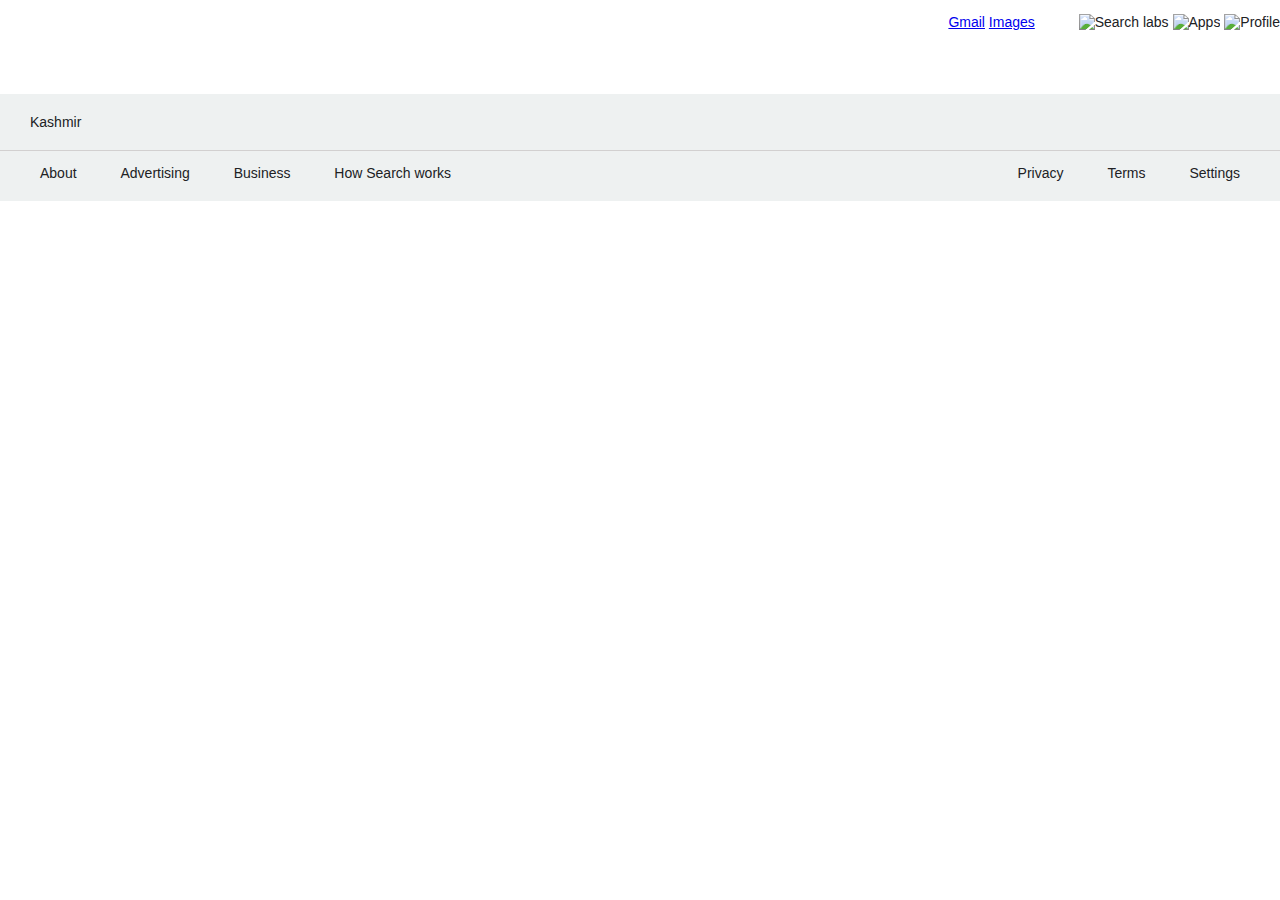
==== project2.html @ 9735eb07 "9/1" ====
<!DOCTYPE html>
<html lang="en">
  <head>
    <meta charset="UTF-8" />
    <meta name="viewport" content="width=device-width, initial-scale=1.0" />
    <title>homework</title>
    <link rel="stylesheet" href="project2.css" />
  </head>
  <body>
    <header>
      <div class="links">
        <ul>
          <li><a href="https://mail.google.com/">Gmail</a></li>
          <li><a href="https://www.google.co.in/imghp?hl=en&ogbl">Images </a></li>
        </ul>
      </div>
      <div class="icons">
        <ul>
          <li><img src="experiment.svg" alt="Search labs" /></li>
          <li><img src="apps.svg" alt="Apps" /></li>
          <li><img class="dp" src="profilepic.png" alt="Profile" /></li>
        </ul>
      </div>
    </header>
    <section>
      <div><img src="https://upload.wikimedia.org/wikipedia/commons/thumb/2/2f/Google_2015_logo.svg/2560px-Google_2015_logo.svg.png" alt="" /></div>
    </section>
    <footer>
      <p>Kashmir</p>

      <div>
        <ul>
          <li>About</li>
          <li>Advertising</li>
          <li>Business</li>
          <li>How Search works</li>
          <span>
            <li>Privacy</li>
            <li>Terms</li>
            <li>Settings</li>
          </span>
        </ul>
      </div>
    </footer>
  </body>
</html>
---- project2.css ----
body{
    margin: 0px;
    font-size: 14px;
    font-family: arial,sans-serif;
    color: #202124;
   
}
header{
    
    vertical-align: middle;
    align-items: center;
    float:right;
}
header ul{
    display: inline-block;
}
header li{
    display: inline-block;
}

.links{
    display: inline-block;
    
    }
.line a{
    padding: 0px 20px 0px 20px;
    margin:0px 20px 0px 20px;
}


.icons{
    display: inline-block; 

}
.dp{
    height: 30px; width:30px;
}









section div img {
    
    margin-top: 6%;
    margin-left: 40%;
    max-height: 10%;
    max-width :20%;
    min-height: auto;
    min-width: auto;
    object-position: bottom;
    }




footer{
    margin: 0px;
    background-color: rgb(238, 241, 241);
}
footer p {
    padding: 20px 0px 20px 30px;
    border-bottom: 1px solid rgb(210, 208, 208);
}
footer ul{
    list-style-type: none;
    display: inline;
    
}
footer li{
    padding: 0px 40px 20px 0px;
    display: inline-block;
    


}  
footer span{
    float: right;
}
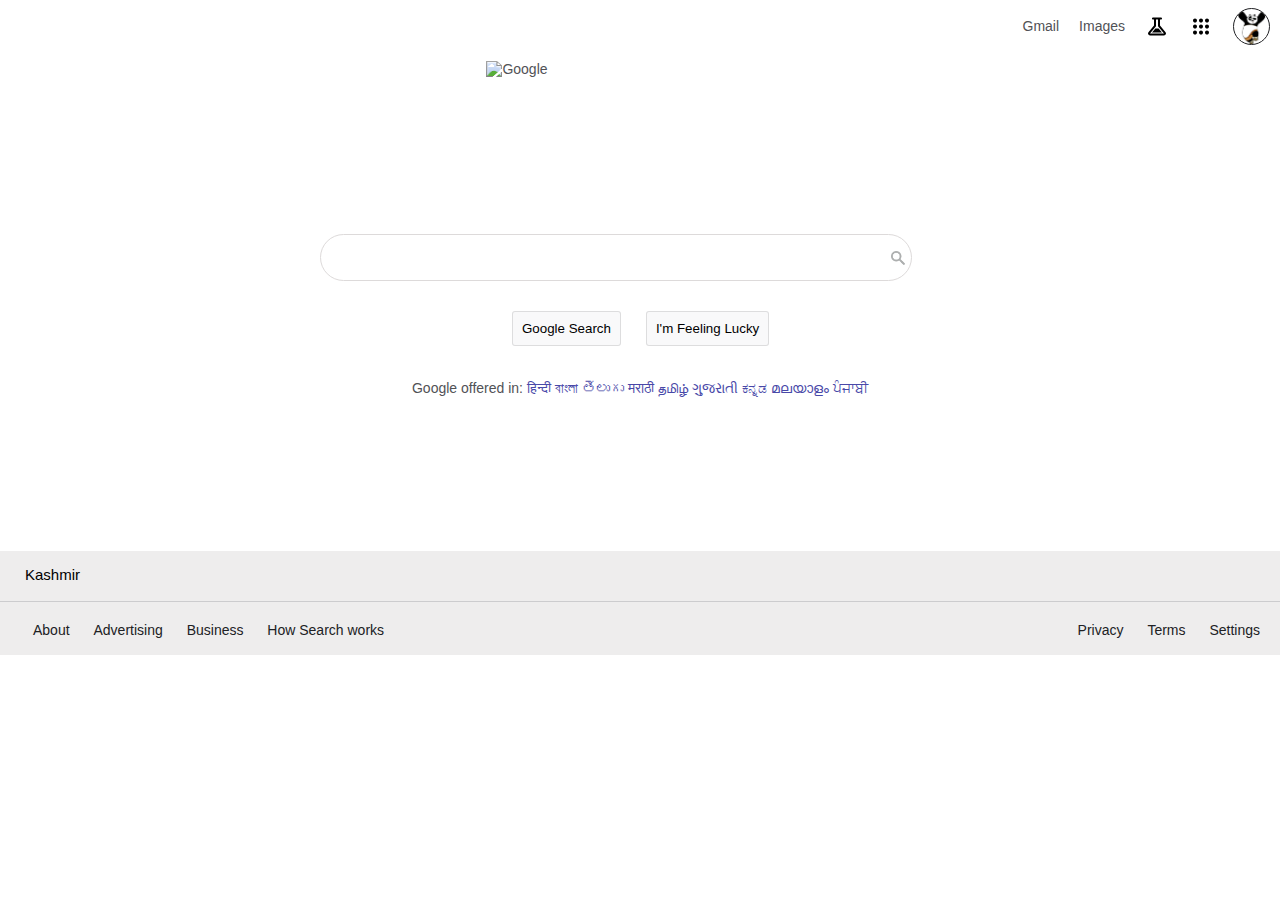
==== commit 3e2c6251: "12/01" ====
--- a/project2.html
+++ b/project2.html
@@ -3,44 +3,48 @@
   <head>
     <meta charset="UTF-8" />
     <meta name="viewport" content="width=device-width, initial-scale=1.0" />
-    <title>homework</title>
+    <title>Google</title>
     <link rel="stylesheet" href="project2.css" />
+    <link rel="icon" href="icons/google-icon-png.png" />
   </head>
   <body>
-    <header>
-      <div class="links">
-        <ul>
-          <li><a href="https://mail.google.com/">Gmail</a></li>
-          <li><a href="https://www.google.co.in/imghp?hl=en&ogbl">Images </a></li>
-        </ul>
-      </div>
-      <div class="icons">
-        <ul>
-          <li><img src="experiment.svg" alt="Search labs" /></li>
-          <li><img src="apps.svg" alt="Apps" /></li>
-          <li><img class="dp" src="profilepic.png" alt="Profile" /></li>
-        </ul>
-      </div>
-    </header>
-    <section>
-      <div><img src="https://upload.wikimedia.org/wikipedia/commons/thumb/2/2f/Google_2015_logo.svg/2560px-Google_2015_logo.svg.png" alt="" /></div>
-    </section>
-    <footer>
-      <p>Kashmir</p>
+    <div class="head">
+      <a href="https://mail.google.com/">Gmail</a>
+      <a href="https://www.google.co.in/imghp?hl=en&ogbl">Images</a>
+      <img class="icons" src="icons/experiment.svg" alt="Google Labs" />
+      <img class="icons" src="icons/apps.svg" alt="Apps" />
+      <img class="dp" src="icons/profilepic.png" alt="Profile Picture" />
+    </div>
 
-      <div>
-        <ul>
-          <li>About</li>
-          <li>Advertising</li>
-          <li>Business</li>
-          <li>How Search works</li>
-          <span>
-            <li>Privacy</li>
-            <li>Terms</li>
-            <li>Settings</li>
-          </span>
-        </ul>
-      </div>
-    </footer>
+    <div class="section1">
+      <img src="https://upload.wikimedia.org/wikipedia/commons/thumb/2/2f/Google_2015_logo.svg/2560px-Google_2015_logo.svg.png" alt="Google" />
+    </div>
+    <div class="container">
+      <form action="https://www.google.com/search " method="get" class="search-bar">
+        <input type="text" name="q" />
+        <button type="submit"><img src="icons/search-logo.png" alt="search-logo" /></button>
+      </form>
+    </div>
+    <div class="b2">
+      <button type="text">Google Search</button>
+      <button type="text">I'm Feeling Lucky</button>
+    </div>
+    <div class="ptag">
+      <p>Google offered in: <span>हिन्दी বাংলা తెలుగు मराठी தமிழ் ગુજરાતી ಕನ್ನಡ മലയാളം ਪੰਜਾਬੀ</span></p>
+    </div>
+    <div class="footer0">Kashmir</div>
+    <div class="footer">
+      <ul class="footer1">
+        <li>About</li>
+        <li>Advertising</li>
+        <li>Business</li>
+        <li>How Search works</li>
+      </ul>
+      <ul class="footer2">
+        <li>Privacy</li>
+        <li>Terms</li>
+        <li>Settings</li>
+      </ul>
+    </div>
   </body>
 </html>
--- a/project2.css
+++ b/project2.css
@@ -1,86 +1,190 @@
 body{
-    margin: 0px;
     font-size: 14px;
     font-family: arial,sans-serif;
-    color: #202124;
+    color: #515256;
+    margin-left: 0px;
+    margin-right: 0px;
+    margin-bottom: 0px;
+}
+
+.head{
+    float: right;
+    display: flex;
+    
+}
+
+a{
+    
+    margin-top: 10px;
+    text-decoration: none;
+    font-size: 14px;
+    font-family: arial,sans-serif;
+    color: #515256;
+}
+
+.dp{
+    height: 35px;
+    width: 35px;
+    border:1px solid #202124;
+    border-radius:50%;
+    margin-right: 10px;
+    position: relative;
+    
+}
+a ,.dp , .icons{
+    margin-left: 20px;
+    
+}
+.section1{
+    
+    display:flex;
+    
+    
+}
+.section1 img{
+    position:absolute;
+    margin-top: 53px;
+    margin-left: 38vw;
+    height:90px;
+    width: 272px;
+}
+p span{
+    color: rgb(72, 72, 168);
+}
+
+.container{
+    margin-top: 18vh;
+    margin-left:20%;
+    /* width: 100%; */
+    /* min-height: 50vh; */
+    padding: 5%;
+    padding-bottom: 0%;
+    display: flex;
+   align-content: center;
+    
+}
+.search-bar{
+    backgroung-color:rgb(255,255,255);
+    width: 100%;
+    height: 45px;
+    max-width:590px;
+    display: flex;
+    align-items: center;
+    border:1px solid #dddada;
+    border-radius: 60px;
+}
+.search-bar:hover{
+    box-shadow: -2px 3px 3px #dedfe0;
+    transition: box-shadow 0.1ms ease-in-out 0.1s;
+}
+.search-bar input{
+    background: transparent;
+    margin-left: 40px;
+    width: 100%;
+    justify-content: center;
+    border: none;
+    outline:none;
+    font-family:arial,sans-serif;
+    font-size: 18px;
+    
+}
+.search-bar button {
+    display: flex;
+    background:transparent;
+    outline: none;
+    border: none;
+    
+}
+.search-bar button img{
+    height: 14px;
+    width: 14px;
+}
+.b2{
+    padding:10px 0 10px 0;
+    margin-top: 20px;
+    display: flex;
+    margin-left: 40vw;
+    
    
 }
-header{
+.b2 button{
+    display: flex;
+    margin-right: 25px;
+    outline:none;
+    border: none;
+    background-color:#ecedf157;
+    padding:9px;
+    border:1px solid #8081853c;
+    border-radius:3px;
     
-    vertical-align: middle;
-    align-items: center;
-    float:right;
 }
-header ul{
-    display: inline-block;
+.b2 button:hover{
+    
+    border-radius:3px;
+    box-shadow: 1px 1px 2px #80818547;
+    transform: none;
+    transition: none;
+    
+}.ptag{
+    display: flex;
+    margin-top: 10px;
+    justify-content: center;
+    
 }
-header li{
-    display: inline-block;
+.footer0{
+    margin-top: 140px;
+    font-size: 15px;
+    display: block;
+    color: black;
+    padding: 15px 0 18px 25px;
+    border-bottom:1px solid  #ccccce;    
+    background-color: #e6e4e4a9;
 }
 
-.links{
-    display: inline-block;
+.footer{
     
-    }
-.line a{
-    padding: 0px 20px 0px 20px;
-    margin:0px 20px 0px 20px;
+    font-size: 14px;
+    /* display: inline-block; */
+    color: black;
+    padding: 20px 0 17px 25px;      
+    background-color: #e6e4e4a9;
+    vertical-align: text-top;
+
 }
 
+.footer1{
 
-.icons{
-    display: inline-block; 
+    display: inline-block;  
+    padding: 0%;
+    padding-left: 8px; 
+    margin-top: 0px;
+    margin-bottom: 0px;
+   
 
 }
-.dp{
-    height: 30px; width:30px;
+.footer1 li{
+    color: #202124;
+    position:static;
+    list-style-type: none;
+    display: inline-block; 
+    margin-right: 20px;
+}
+.footer2{
+    float:right;   
+    margin-left: 660px;  
+   padding-left: 10px;
+    margin-top: 0px;
+    margin-bottom: 0px;
+    vertical-align: text-top;
+   
+
 }
 
+.footer2 li{
+    color: #202124;
+    position:static;
+    list-style-type: none;
+    display: inline-block;
+    margin-right: 20px;
 
-
-
-
-
-
-
-
-section div img {
-    
-    margin-top: 6%;
-    margin-left: 40%;
-    max-height: 10%;
-    max-width :20%;
-    min-height: auto;
-    min-width: auto;
-    object-position: bottom;
-    }
-
-
-
-
-footer{
-    margin: 0px;
-    background-color: rgb(238, 241, 241);
-}
-footer p {
-    padding: 20px 0px 20px 30px;
-    border-bottom: 1px solid rgb(210, 208, 208);
-}
-footer ul{
-    list-style-type: none;
-    display: inline;
-    
-}
-footer li{
-    padding: 0px 40px 20px 0px;
-    display: inline-block;
-    
-
-
-}  
-footer span{
-    float: right;
-}
-
-
-
+}